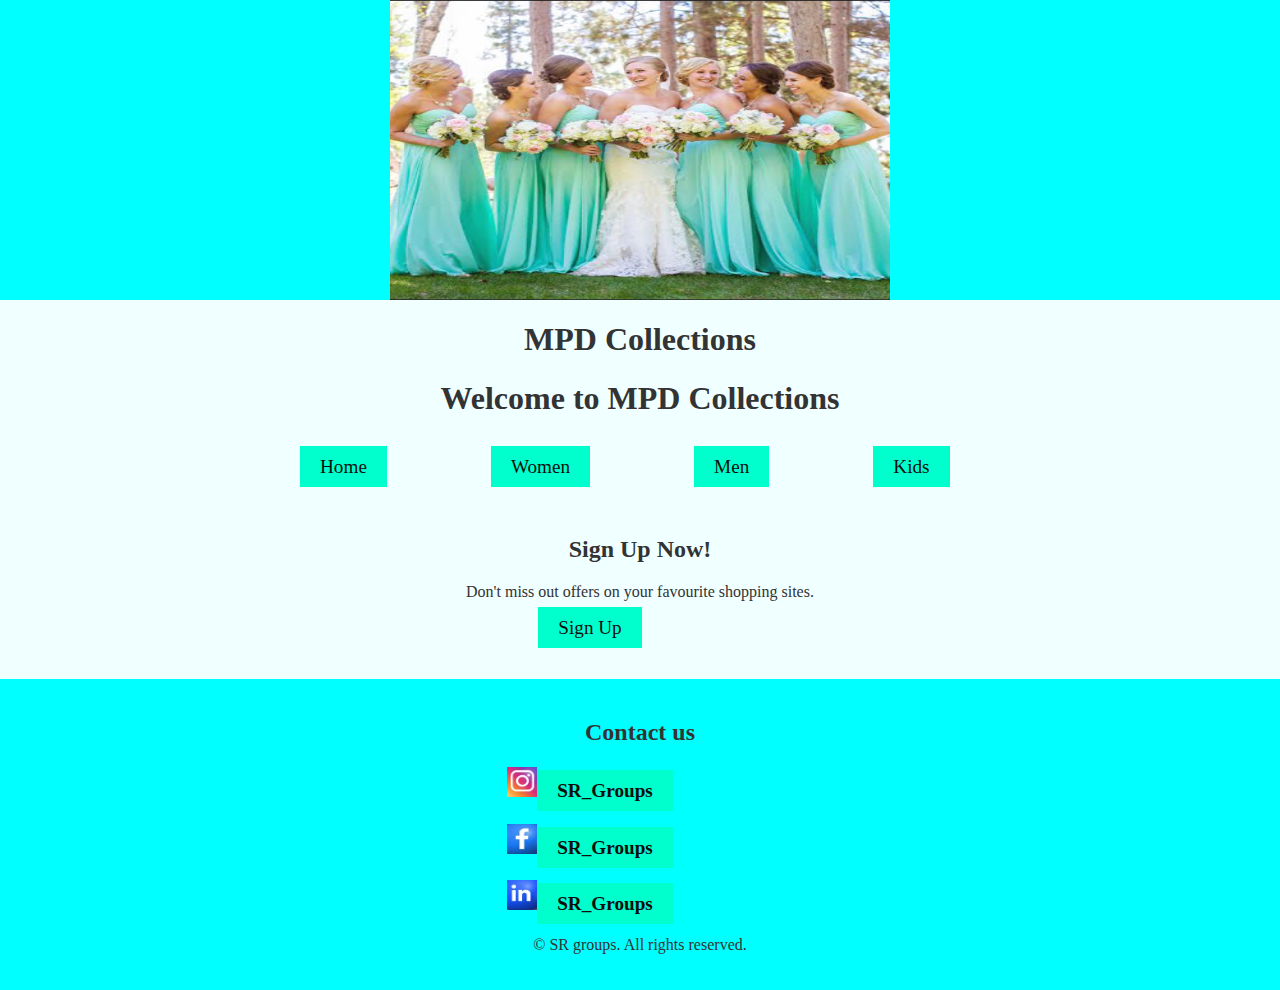
==== index.html @ c844d5f0 "Add files via upload" ====
<html>
    <head>
        <title>MPD Collections</title>
        <meta charset="UTF-8">
        <meta name="viewport" content="width=device-width, initial-scale=1.0">
        <div style="text-align: center; background-color: aqua; ">
        <img src="bg.png"width="500px" height="300px">
        </div>
        <h1 style="text-align: center; ">MPD Collections</h1>
       <link rel="stylesheet" href="style.css">
    
    </head>
    <body>
        <h1 style="text-align: center; ">Welcome to MPD Collections</h1>
        <br>
    <div>
    <a href="index.html" style="margin-left: 300px;">Home</a>   <a href="women.html">Women</a>   <a href="men.html">Men</a>   <a href="kids.html">Kids</a>   
    <br>
    <br>
</div>
    <section style="text-align: center; align-items: center;">
        <h2>Sign Up Now!</h2>
        <p>Don't miss out offers on your favourite shopping sites.</p>
        <a href="form.html">Sign Up</a>
    </section>
    <footer style="text-align: center; background-color: aqua;">
        <h2>Contact us </h2>
        <h4><img src="insta.png" width="30px" height="30px"><a>SR_Groups</a><br></h4>
        <h4><img src="face book.png"width="30px" height="30px"><a>SR_Groups</a><br></h4>
        <h4><img src="linkedin.png" width="30px" height="30px"><a>SR_Groups</a><br></h4>
        
        <p>&copy; SR groups. All rights reserved.</p>
    </footer>
</body>
</html>
---- style.css ----
body {
    font-family: cursive;
    margin: 0;
    padding: 0;
    background-color: #f0ffff; 
    color: #333;
}
header,footer{
    background-color: aqua;
}
header, section, footer {
    padding: 20px;
    
}

header h1 {
    font-size: 2em;
}

header p {
    font-size: 1.2em;
}

section {
    margin-bottom: 20px;
    a{
        padding: 10px 20px;
        font-size: 1.2em;
        
        text-decoration: wavy;
        background-color: #00ffcc; 
        color: #0e0d0d; 
        cursor: pointer;
        margin-right: 100px;
    }
    
    a:hover {
        background-color: #17ecde; 
    }
    button {
        padding: 10px 20px;
        font-size: 1.2em;
        background-color: #00ffcc; 
        color: #0e0d0d; 
        cursor: pointer;
        
    }
    
    button:hover {
        background-color: #0056b3; 
    }
}

ul {
    list-style-type: none;
}
 a{
        padding: 10px 20px;
        font-size: 1.2em;
        
        text-decoration: wavy;
        background-color: #00ffcc; 
        color: #0e0d0d; 
        cursor: pointer;
        margin-right: 100px;
    }
    
    a:hover {
        background-color: #17ecde; 
    }

    
footer{
button {
    padding: 10px 20px;
    font-size: 1.2em;
    background-color: #007bff; 
    color: #fff; 
    cursor: pointer;
    
}

button:hover {
    background-color: #0056b3; 
}
}
.container {
    width: 50%;
    margin: 100px auto;
    background-color: #fff;
    padding: 20px;
    border-radius: 8px;
    box-shadow: 0px 0px 10px rgba(0, 0, 0, 0.1);
}

form {
    width: 100%;
}

.form-group {
    margin-bottom: 20px;
}

label {
    display: block;
    margin-bottom: 5px;
}

input[type="text"],
input[type="email"],
input[type="password"] {
    width: 100%;
    padding: 10px;
    border: 1px solid #ccc;
    border-radius: 5px;
    box-sizing: border-box;
}
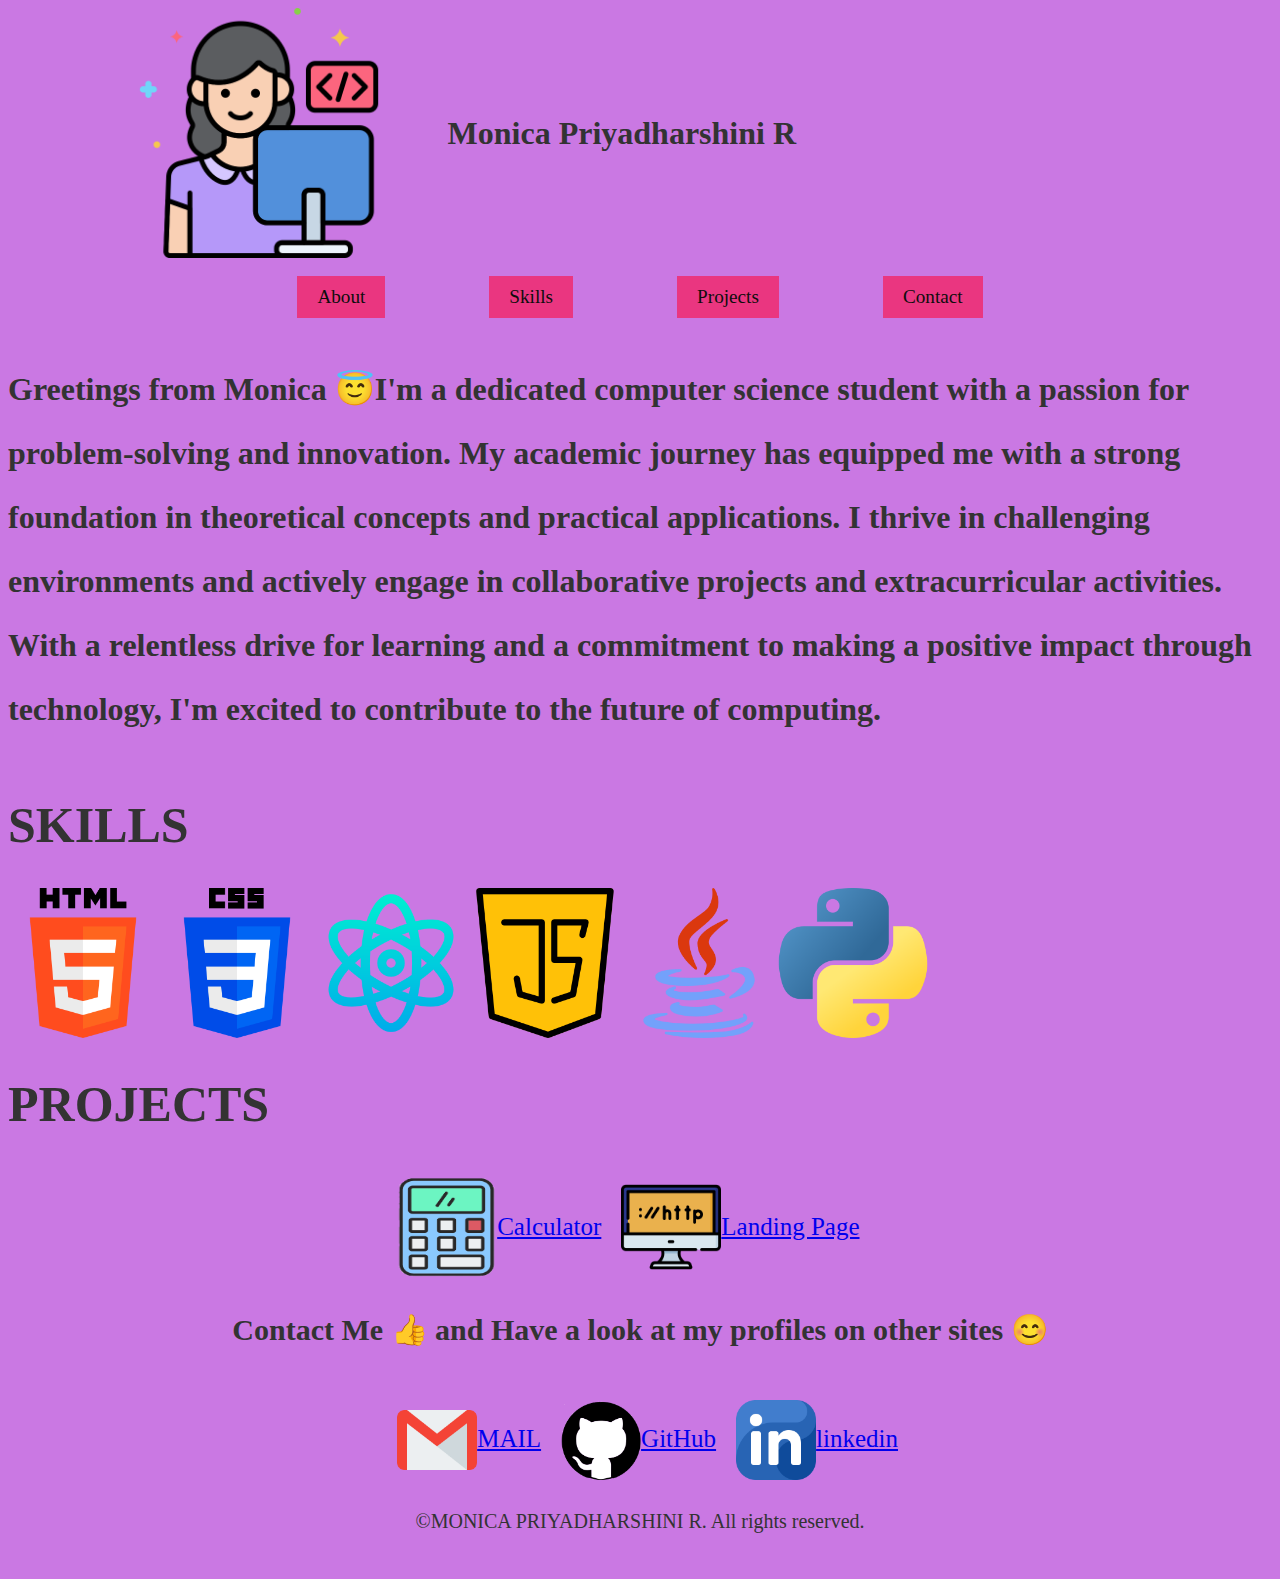
==== commit 9c0b92a6: "Add files via upload" ====
--- a/index.html
+++ b/index.html
@@ -1,41 +1,59 @@
+<!DOCTYPE html>
 <html>
     <head>
-        <title>MPD Collections</title>
         <meta charset="UTF-8">
-        <meta name="viewport" content="width=device-width, initial-scale=1.0">
-        <div style="text-align: center; background-color: aqua; ">
-        <img src="bg.png"width="500px" height="300px">
-        </div>
-        <h1 style="text-align: center; ">MPD Collections</h1>
-       <link rel="stylesheet" href="style.css">
-    
+<meta name="viewport" content="width=device-width, initial-scale=1.0">
     </head>
     <body>
-        <h1 style="text-align: center; ">Welcome to MPD Collections</h1>
-        <br>
-    <div>
-    <a href="index.html" style="margin-left: 300px;">Home</a>   <a href="women.html">Women</a>   <a href="men.html">Men</a>   <a href="kids.html">Kids</a>   
-    <br>
-    <br>
-</div>
-    <section style="text-align: center; align-items: center;">
-        <h2>Sign Up Now!</h2>
-        <p>Don't miss out offers on your favourite shopping sites.</p>
-        <a href="form.html">Sign Up</a>
-    </section>
-    <footer style="text-align: center; background-color: aqua;">
-        <h2>Contact us </h2>
-        <h4><img src="insta.png" width="30px" height="30px"><a>SR_Groups</a><br></h4>
-        <h4><img src="face book.png"width="30px" height="30px"><a>SR_Groups</a><br></h4>
-        <h4><img src="linkedin.png" width="30px" height="30px"><a>SR_Groups</a><br></h4>
-        
-        <p>&copy; SR groups. All rights reserved.</p>
-    </footer>
-</body>
-</html>
+        <header>
+            <img src="developer.png"width="250px" height="250px" style="margin-right:5%;margin-left: 10%;">
+            <h1 style="text-align: center;">Monica Priyadharshini R</h1><br>
+            <link rel="stylesheet" href="styles.css">
+            <meta name="viewport" content="width=devicewidth, initial-scale=1"><br>
+            <br> 
+           </header>
+           <br><div style="text-align: center;"><button style="margin-left:100px;" onclick="scrollToSection('About')" >About</button>   <button  onclick="scrollToSection('Skills')" >Skills</button>     <button  onclick="scrollToSection('Projects')" >Projects</button>   <button onclick="scrollToSection('Contact')" >Contact</button></div><br>
+           <script>
+            function scrollToSection(sectionId) {
+                const section = document.getElementById(sectionId);
+                section.scrollIntoView({ behavior: 'smooth' });
+            }
+        </script>
+           <section id="About">
+            <h5 style="text-align: center; font-size: 20px;"><h1>Greetings from Monica &#x1F607;I'm a dedicated computer science student with a passion for problem-solving and innovation. My academic journey has equipped me with a strong foundation in theoretical concepts and practical applications. I thrive in challenging environments and actively engage in collaborative projects and extracurricular activities. With a relentless drive for learning and a commitment to making a positive impact through technology, I'm excited to contribute to the future of computing.</h5>
 
-
-
-
-
- +        </section>
+        <section id="Skills">
+            <h1 style="font-size: 50px;">SKILLS</h1>
+            <img src="html-5.png" width="150px" height="150px">     <img src="css-3.png" width="150px" height="150px">  <img src="science.png" width="150px" height="150px"> <img src="java-script.png" width="150px" height="150px">  <img src="java.png" width="150px" height="150px">   <img src="python.png" width="150px" height="150px">
+        </section>
+        <section id="Projects">
+            <h1 style="font-size: 50px;">PROJECTS</h1>
+            <section id="Links" style="margin-left: 30%;">
+          
+                <img src="cal.png"width="100px" height="100px"><a href="https://65f6de1fd3f04478dceb9857--deft-kheer-dcdde9.netlify.app/" target="_blank">Calculator</a><br>
+                    <br>
+                <img src="web.png" width="100px" height="100px" style="margin-left: 20px;"><a href="https://65f6dc8ca4d5657e776a2df5--glistening-basbousa-ee8a70.netlify.app/">Landing Page</a><br>
+                    <br>
+               </section>
+        </section>
+        <section id="Contact">
+           
+            <h2 style="font-size: 30px; text-align: center;">Contact Me  &#x1F44D; and Have a look at my profiles on other sites &#x1F60A;</h2></ul><br>
+         
+        </section>
+        <section id="Links" style="margin-left: 30%;">
+          
+            <img src="gmail.png"width="80px" height="80px"> <a href="mailto:monicapriyadharshini1205@gmail.com" target="_blank">MAIL</a><br>
+                <br>
+            <img src="github.png" width="80px" height="80px" style="margin-left: 20px;"><a href="https://github.com/Monicapriyadharshii">GitHub</a><br>
+                <br>
+            <img src="linkedin.png" width="80px" height="80px" style="margin-left: 20px;"><a href="https://www.linkedin.com/in/monica-priyadharshini-92bb40216?utm_source=share&utm_campaign=share_via&utm_content=profile&utm_medium=android_app">linkedin</a><br>
+        </section>
+            <footer style="text-align: center;">
+            
+        <p  style="font-size: 20px; text-align: center;">&copy;MONICA PRIYADHARSHINI R. All rights reserved.</p></ul><br>
+        </footer> 
+    
+    </body>
+</html>--- a/styles.css
+++ b/styles.css
@@ -0,0 +1,90 @@
+body,html{
+    background-color:#CA78E3;
+    color: #333333;
+    font-family: cursive;
+    button{
+        padding: 10px 20px;
+        font-size:10px;
+        border: none;
+        text-decoration: wavy;
+        background-color: #FBFFB1 ; 
+        background-color: #FBFFB1 ; 
+        cursor: pointer;
+        margin-right: 100px;
+    }
+    button {
+        padding: 10px 20px;
+        font-size: 1.2em;
+        background-color: #EA3680  ; 
+        color: #0e0d0d; 
+        cursor: pointer;
+        font-family: cursive;
+        -webkit-transition-duration: 0.4s;
+
+       }
+    button:hover {
+        background-color: #FF3B8B;
+        box-shadow: 0 12px 16px 0 rgba(0,0,0,0.24),0 17px 50px 0 rgba(0,0,0,0.19);
+    }
+    
+}
+header{
+    display: flex;
+    align-items: center;
+    .text{
+        margin-left: 20px;
+        font-size: x-large;
+    }
+}
+#About{
+    display: flex;
+    align-items: center;
+    .text{
+        margin-left: 20px;
+        font-size: xx-small;
+    }
+    line-height: 2;
+    }
+footer{
+ 
+}
+#Links{
+        padding: 10px;
+        text-align: center;
+    display: flex;
+    align-items: center;
+    .text{
+        margin-left: 20px;
+    }
+    a{
+        font-size:25px;
+        line-height: 0.5;
+    }
+}
+#projects{
+
+        max-width: 800px;
+        margin: 20px auto;
+        padding: 20px;
+        background-color: #fff;
+        border-radius: 8px;
+        box-shadow: 0 0 10px rgba(0, 0, 0, 0.1);
+        ol {
+            list-style-type: none;
+            padding: 0;
+        }
+
+        li {
+            margin-bottom: 10px;
+        }
+
+        a {
+            color: #007bff;
+            text-decoration: none;
+            transition: color 0.3s;
+        }
+
+        a:hover {
+            color: #0056b3;
+        }
+}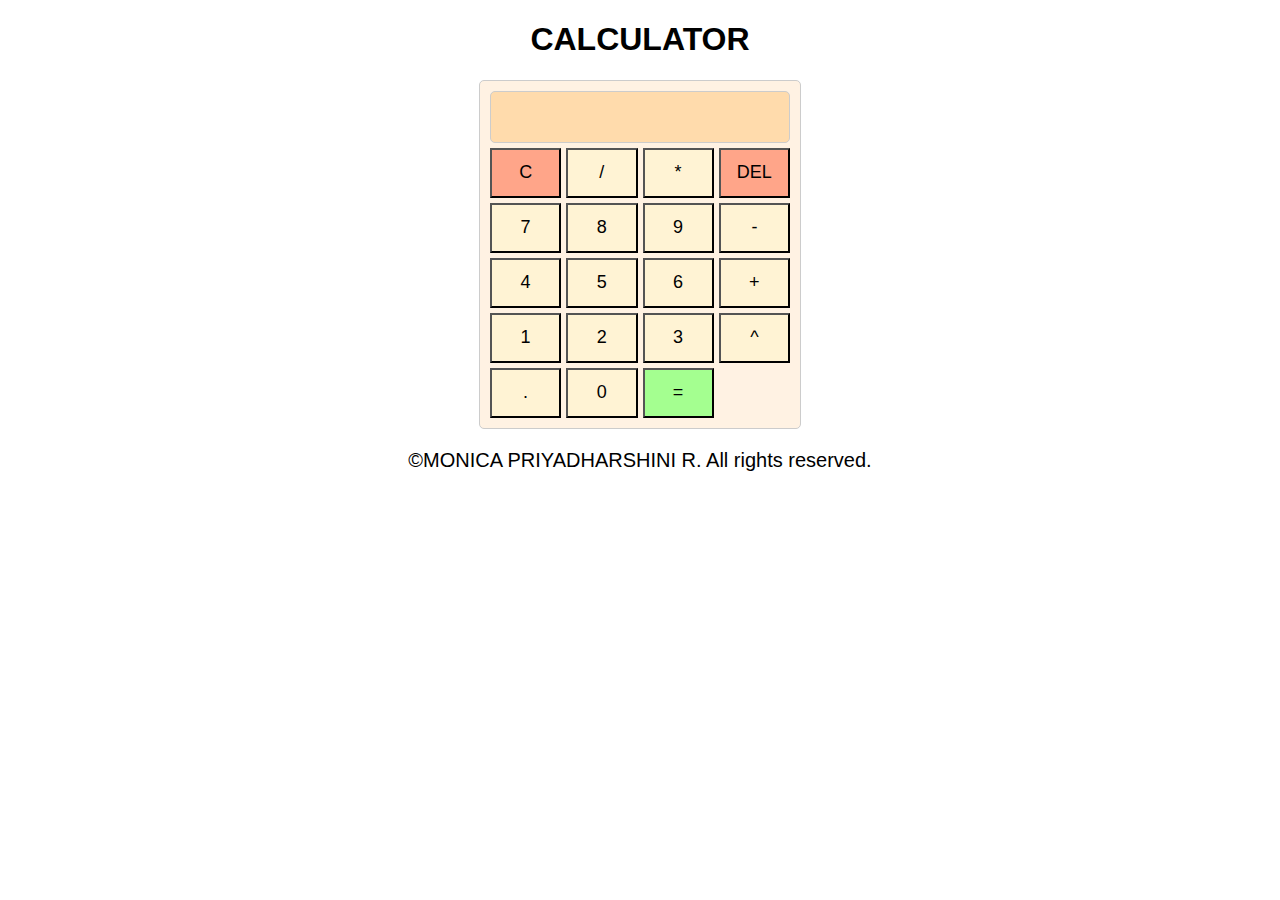
==== commit bb710644: "Add files via upload" ====
--- a/index.html
+++ b/index.html
@@ -1,59 +1,68 @@
 <!DOCTYPE html>
 <html>
-    <head>
-        <meta charset="UTF-8">
+<head>
+<meta charset="UTF-8">
 <meta name="viewport" content="width=device-width, initial-scale=1.0">
-    </head>
-    <body>
-        <header>
-            <img src="developer.png"width="250px" height="250px" style="margin-right:5%;margin-left: 10%;">
-            <h1 style="text-align: center;">Monica Priyadharshini R</h1><br>
-            <link rel="stylesheet" href="styles.css">
-            <meta name="viewport" content="width=devicewidth, initial-scale=1"><br>
-            <br> 
-           </header>
-           <br><div style="text-align: center;"><button style="margin-left:100px;" onclick="scrollToSection('About')" >About</button>   <button  onclick="scrollToSection('Skills')" >Skills</button>     <button  onclick="scrollToSection('Projects')" >Projects</button>   <button onclick="scrollToSection('Contact')" >Contact</button></div><br>
-           <script>
-            function scrollToSection(sectionId) {
-                const section = document.getElementById(sectionId);
-                section.scrollIntoView({ behavior: 'smooth' });
-            }
-        </script>
-           <section id="About">
-            <h5 style="text-align: center; font-size: 20px;"><h1>Greetings from Monica &#x1F607;I'm a dedicated computer science student with a passion for problem-solving and innovation. My academic journey has equipped me with a strong foundation in theoretical concepts and practical applications. I thrive in challenging environments and actively engage in collaborative projects and extracurricular activities. With a relentless drive for learning and a commitment to making a positive impact through technology, I'm excited to contribute to the future of computing.</h5>
-
-        </section>
-        <section id="Skills">
-            <h1 style="font-size: 50px;">SKILLS</h1>
-            <img src="html-5.png" width="150px" height="150px">     <img src="css-3.png" width="150px" height="150px">  <img src="science.png" width="150px" height="150px"> <img src="java-script.png" width="150px" height="150px">  <img src="java.png" width="150px" height="150px">   <img src="python.png" width="150px" height="150px">
-        </section>
-        <section id="Projects">
-            <h1 style="font-size: 50px;">PROJECTS</h1>
-            <section id="Links" style="margin-left: 30%;">
-          
-                <img src="cal.png"width="100px" height="100px"><a href="https://65f6de1fd3f04478dceb9857--deft-kheer-dcdde9.netlify.app/" target="_blank">Calculator</a><br>
-                    <br>
-                <img src="web.png" width="100px" height="100px" style="margin-left: 20px;"><a href="https://65f6dc8ca4d5657e776a2df5--glistening-basbousa-ee8a70.netlify.app/">Landing Page</a><br>
-                    <br>
-               </section>
-        </section>
-        <section id="Contact">
-           
-            <h2 style="font-size: 30px; text-align: center;">Contact Me  &#x1F44D; and Have a look at my profiles on other sites &#x1F60A;</h2></ul><br>
-         
-        </section>
-        <section id="Links" style="margin-left: 30%;">
-          
-            <img src="gmail.png"width="80px" height="80px"> <a href="mailto:monicapriyadharshini1205@gmail.com" target="_blank">MAIL</a><br>
-                <br>
-            <img src="github.png" width="80px" height="80px" style="margin-left: 20px;"><a href="https://github.com/Monicapriyadharshii">GitHub</a><br>
-                <br>
-            <img src="linkedin.png" width="80px" height="80px" style="margin-left: 20px;"><a href="https://www.linkedin.com/in/monica-priyadharshini-92bb40216?utm_source=share&utm_campaign=share_via&utm_content=profile&utm_medium=android_app">linkedin</a><br>
-        </section>
-            <footer style="text-align: center;">
+<title>Calculator</title>
+<link rel="stylesheet" href="styles.css">
+</head>
+<body>
+  <h1>CALCULATOR</h1>
+  <div id="calculator">
+      <div id="result"></div>
+      <button class="clear" onclick="clearScreen()">C</button>
+      <button class="select" onclick="appendToScreen('/')">/</button>
+      <button class="select" onclick="appendToScreen('*')">*</button>
+      <button class="del" onclick="deleteLast()">DEL</button>
+      <button class="select" onclick="appendToScreen('7')">7</button>
+      <button class="select" onclick="appendToScreen('8')">8</button>
+      <button class="select" onclick="appendToScreen('9')">9</button>
+      <button class="select" onclick="appendToScreen('-')">-</button>
+      <button class="select" onclick="appendToScreen('4')">4</button>
+      <button class="select" onclick="appendToScreen('5')">5</button>
+      <button class="select" onclick="appendToScreen('6')">6</button>
+      <button class="select" onclick="appendToScreen('+')">+</button>
+      <button class="select" onclick="appendToScreen('1')">1</button>
+      <button class="select" onclick="appendToScreen('2')">2</button>
+      <button class="select" onclick="appendToScreen('3')">3</button>
+      <button class="select" onclick="appendToScreen('^')">^</button>
+      <button class="select"  onclick="appendToScreen('.')">.</button>
+      <button class="select" onclick="appendToScreen('0')">0</button>
+      <button class="equal" onclick="calculate()">=</button>
+  </div>
+  
+  <script>
+      let result = document.getElementById('result');
+      let expression = '';
+  
+      function appendToScreen(value) {
+          expression += value;
+          result.innerText = expression;
+      }
+  
+      function clearScreen() {
+          expression = '';
+          result.innerText = '';
+      }
+  
+      function deleteLast() {
+          expression = expression.slice(0, -1);
+          result.innerText = expression;
+      }
+  
+      function calculate() {
+          try {
+              expression = expression.replace('^', '**');
+              expression = eval(expression).toString();
+              result.innerText = expression;
+          } catch (error) {
+              result.innerText = 'Error';
+          }
+      }
+  </script>
+  <footer style="text-align: center;">
             
-        <p  style="font-size: 20px; text-align: center;">&copy;MONICA PRIYADHARSHINI R. All rights reserved.</p></ul><br>
-        </footer> 
-    
-    </body>
-</html>+    <p  style="font-size: 20px; text-align: center;">&copy;MONICA PRIYADHARSHINI R. All rights reserved.</p></ul><br>
+    </footer> 
+  </body>
+  </html>--- a/styles.css
+++ b/styles.css
@@ -1,90 +1,48 @@
-body,html{
-    background-color:#CA78E3;
-    color: #333333;
-    font-family: cursive;
-    button{
-        padding: 10px 20px;
-        font-size:10px;
-        border: none;
-        text-decoration: wavy;
-        background-color: #FBFFB1 ; 
-        background-color: #FBFFB1 ; 
-        cursor: pointer;
-        margin-right: 100px;
-    }
-    button {
-        padding: 10px 20px;
-        font-size: 1.2em;
-        background-color: #EA3680  ; 
-        color: #0e0d0d; 
-        cursor: pointer;
-        font-family: cursive;
-        -webkit-transition-duration: 0.4s;
+body {
+  font-family: Arial, sans-serif;
+  text-align: center;
+}
 
-       }
-    button:hover {
-        background-color: #FF3B8B;
-        box-shadow: 0 12px 16px 0 rgba(0,0,0,0.24),0 17px 50px 0 rgba(0,0,0,0.19);
-    }
-    
+#calculator {
+  display: grid;
+  grid-template-columns: repeat(4, 1fr);
+  gap: 5px;
+  padding: 10px;
+  max-width: 300px;
+  margin: 0 auto;
+  border: 1px solid #ccc;
+  border-radius: 5px;
+  background-color:#FFF2E3;
 }
-header{
-    display: flex;
-    align-items: center;
-    .text{
-        margin-left: 20px;
-        font-size: x-large;
-    }
+
+#result {
+  grid-column: span 4;
+  height: 40px;
+  font-size: 20px;
+  text-align: right;
+  padding: 5px;
+  border: 1px solid #ccc;
+  border-radius: 5px;
+  background-color:#FFDBAC;
 }
-#About{
-    display: flex;
-    align-items: center;
-    .text{
-        margin-left: 20px;
-        font-size: xx-small;
-    }
-    line-height: 2;
-    }
-footer{
- 
+button {
+  height: 50px;
+  font-size: 18px;
+  cursor: pointer;
 }
-#Links{
-        padding: 10px;
-        text-align: center;
-    display: flex;
-    align-items: center;
-    .text{
-        margin-left: 20px;
-    }
-    a{
-        font-size:25px;
-        line-height: 0.5;
-    }
+button:hover {
+  background-color:#E3D7CA;
+  box-shadow: 0 12px 16px 0 rgba(0,0,0,0.24),0 17px 50px 0 rgba(0,0,0,0.19);
 }
-#projects{
-
-        max-width: 800px;
-        margin: 20px auto;
-        padding: 20px;
-        background-color: #fff;
-        border-radius: 8px;
-        box-shadow: 0 0 10px rgba(0, 0, 0, 0.1);
-        ol {
-            list-style-type: none;
-            padding: 0;
-        }
-
-        li {
-            margin-bottom: 10px;
-        }
-
-        a {
-            color: #007bff;
-            text-decoration: none;
-            transition: color 0.3s;
-        }
-
-        a:hover {
-            color: #0056b3;
-        }
+.clear{
+  background-color: #FFA589;
+}
+.del{
+  background-color:#FFA589;
+}
+.select{
+  background-color:#FFF3D4;
+}
+.equal{
+  background-color:#A4FF90;
 }